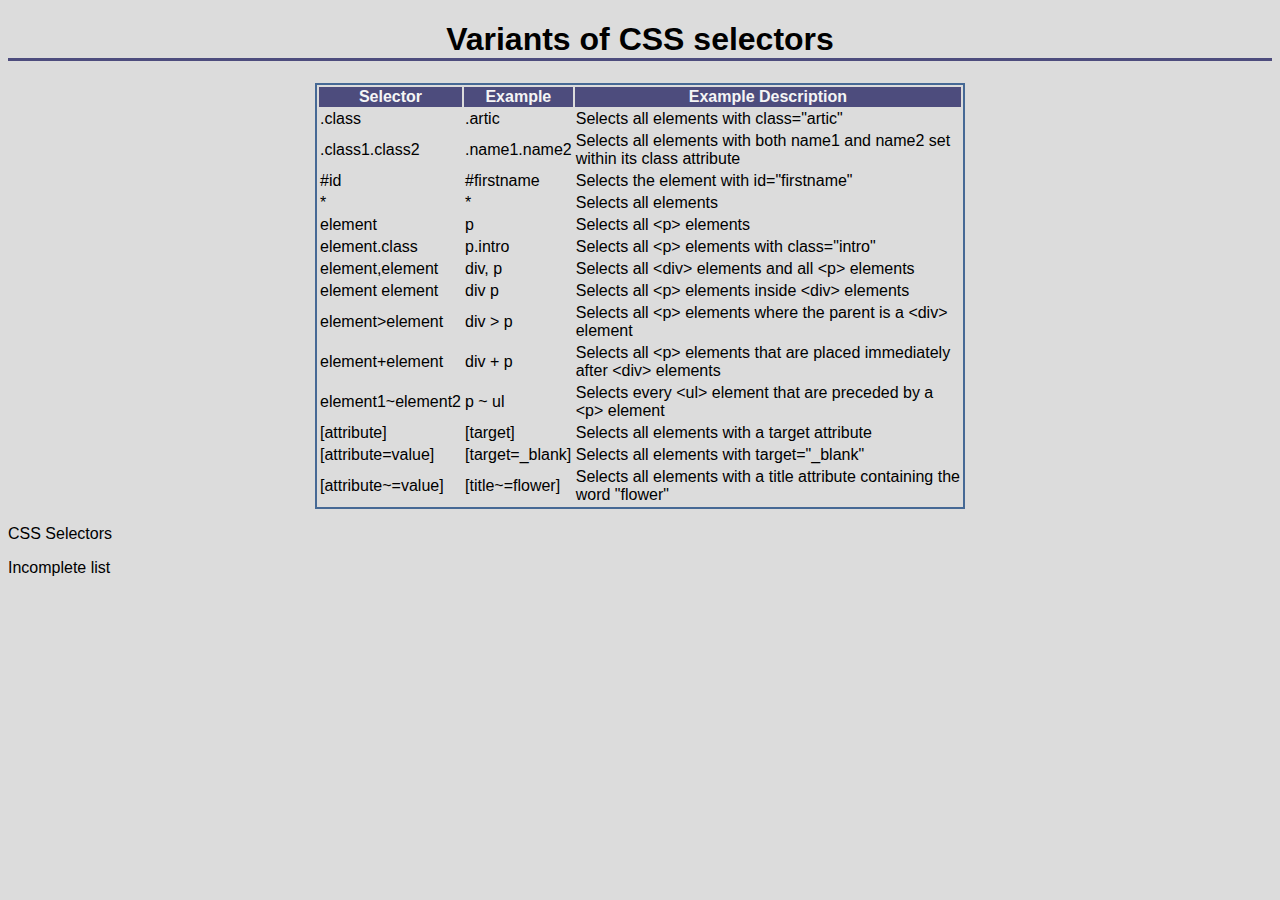
==== css_selectors.html @ 06733497 "Renamed and added examples from forum" ====
<!DOCTYPE html>
<html lang="en">
<head>
    <meta charset="UTF-8">
    <meta http-equiv="X-UA-Compatible" content="IE=edge">
    <meta name="viewport" content="width=device-width, initial-scale=1.0">
    <link rel="stylesheet" href="./src/css/styles.css">
    <title>CSS Selectors</title>
</head>
<body>
    <header>
      <h1>Variants of CSS selectors</h1>
    <main>
      <table>
        <thead>
          <tr>
            <th>Selector</th>
            <th>Example</th>
            <th>Example Description</th>
          </tr>
        </thead>
        <tbody>
           <tr>
              <td class="itali">.class</td>
              <td>.artic</td>
             <td>Selects all elements with <span>class="artic"</span></td> 
          </tr>
          <tr>
              <td class="itali">.class1.class2</td>
              <td>.name1.name2</td>
            <td>Selects all elements with both <span>name1</span> and <span>name2</span> set 
    within its class attribute</td>
          </tr>  
          <tr>
              <td class="itali">#id</td>
              <td class="notranslate">#firstname</td>
            <td>Selects the element with <span>id=&quot;firstname&quot;</span></td>
          </tr> 
          <tr>
              <td class="itali">*</td>
              <td>*</td>
            <td><span>Selects all elements</span></td>
          </tr>
          <tr>
              <td class="itali">element</td>
              <td>p</td>
            <td>Selects all <span>&lt;p&gt;</span> elements</td>
          </tr>
          <tr>
              <td class="itali">element.class</td>
              <td>p.intro</td>
            <td>Selects all <span>&lt;p&gt;</span> elements with <span>class=&quot;intro&quot;</span></td>
          </tr>
          <tr>
              <td class="itali">element,element</td>
              <td>div, p</td>
            <td>Selects all <span>&lt;div&gt;</span> elements and all <span>&lt;p&gt;</span> elements</td>
          </tr>
          <tr>
              <td class="itali">element element</td>
              <td>div p</td>
            <td>Selects all <span>&lt;p&gt;</span> elements inside <span>&lt;div&gt;</span> elements</td>
          </tr>
          <tr>
              <td class="itali">element&gt;element</td>
              <td>div &gt; p</td>
            <td>Selects all <span>&lt;p&gt;</span> elements where the parent is a <span>&lt;div&gt;</span> element</td>
          </tr>
          <tr>
              <td class="itali">element+element</td>
              <td>div + p</td>
            <td>Selects all <span>&lt;p&gt;</span> elements that are placed immediately after <span>&lt;div&gt;</span> elements</td>
          </tr>
          <tr>
              <td class="itali">element1~element2</td>
              <td>p ~ ul</td>
            <td>Selects every <span>&lt;ul&gt;</span> element that are preceded by a <span>&lt;p&gt;</span> element</td>
          </tr>
          <tr>
              <td class="itali">[attribute]</td>
              <td>[target]</td>
            <td>Selects <span>all</span> elements with a <span>target attribute</span></td>
          </tr>
          <tr>
              <td class="itali">[attribute=value]</td>
              <td>[target=_blank]</td>
            <td>Selects all elements with <span>target=&quot;_blank&quot;</span></td>
          </tr>
          <tr>
              <td class="itali">[attribute~=value]</td>
              <td>[title~=flower]</td>
              <td>Selects all elements with a title attribute containing the word <span>&quot;flower&quot;</span></td>
          </tr>
        </tbody>
      </table>
    </main>
    <footer>
      <p class="foot">CSS Selectors</p>
      <p class="continue">Incomplete list</p>
    </footer>
  </body>
</html>
---- src/css/styles.css ----
body {
  font-family: Arial, sans-serif;
  background-color: gainsboro;
}

h1 {
  text-align: center;
  border-bottom: solid #4D4C7D
}

h2 {
  color: #4D4C7D;
  text-align: center;
}

table {
  border: 2px solid #466995;
  width: 650px;
  margin: 0 auto;
}

thead {
  background-color: #4D4C7D;
  color: whitesmoke;
}

td {
  border-top: 1px #466995;
}

.code {
  font-family: monospace;
  background-color: beige;
}
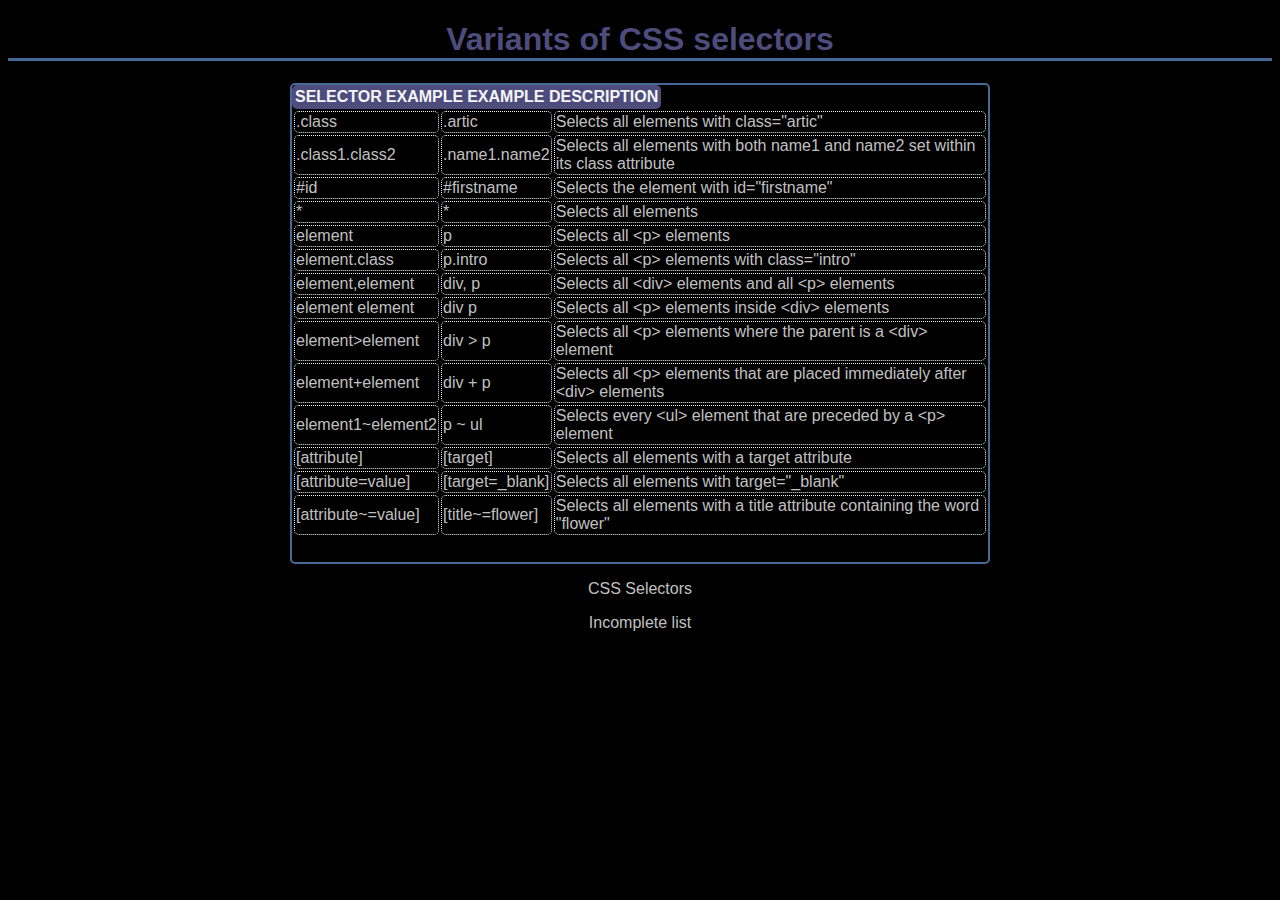
==== commit ff99e707: "Add files via upload" ====
--- a/css_selectors.html
+++ b/css_selectors.html
@@ -1,102 +1,102 @@
-<!DOCTYPE html>
-<html lang="en">
-<head>
-    <meta charset="UTF-8">
-    <meta http-equiv="X-UA-Compatible" content="IE=edge">
-    <meta name="viewport" content="width=device-width, initial-scale=1.0">
-    <link rel="stylesheet" href="./src/css/styles.css">
-    <title>CSS Selectors</title>
-</head>
-<body>
-    <header>
-      <h1>Variants of CSS selectors</h1>
-    <main>
-      <table>
-        <thead>
-          <tr>
-            <th>Selector</th>
-            <th>Example</th>
-            <th>Example Description</th>
-          </tr>
-        </thead>
-        <tbody>
-           <tr>
-              <td class="itali">.class</td>
-              <td>.artic</td>
-             <td>Selects all elements with <span>class="artic"</span></td> 
-          </tr>
-          <tr>
-              <td class="itali">.class1.class2</td>
-              <td>.name1.name2</td>
-            <td>Selects all elements with both <span>name1</span> and <span>name2</span> set 
-    within its class attribute</td>
-          </tr>  
-          <tr>
-              <td class="itali">#id</td>
-              <td class="notranslate">#firstname</td>
-            <td>Selects the element with <span>id=&quot;firstname&quot;</span></td>
-          </tr> 
-          <tr>
-              <td class="itali">*</td>
-              <td>*</td>
-            <td><span>Selects all elements</span></td>
-          </tr>
-          <tr>
-              <td class="itali">element</td>
-              <td>p</td>
-            <td>Selects all <span>&lt;p&gt;</span> elements</td>
-          </tr>
-          <tr>
-              <td class="itali">element.class</td>
-              <td>p.intro</td>
-            <td>Selects all <span>&lt;p&gt;</span> elements with <span>class=&quot;intro&quot;</span></td>
-          </tr>
-          <tr>
-              <td class="itali">element,element</td>
-              <td>div, p</td>
-            <td>Selects all <span>&lt;div&gt;</span> elements and all <span>&lt;p&gt;</span> elements</td>
-          </tr>
-          <tr>
-              <td class="itali">element element</td>
-              <td>div p</td>
-            <td>Selects all <span>&lt;p&gt;</span> elements inside <span>&lt;div&gt;</span> elements</td>
-          </tr>
-          <tr>
-              <td class="itali">element&gt;element</td>
-              <td>div &gt; p</td>
-            <td>Selects all <span>&lt;p&gt;</span> elements where the parent is a <span>&lt;div&gt;</span> element</td>
-          </tr>
-          <tr>
-              <td class="itali">element+element</td>
-              <td>div + p</td>
-            <td>Selects all <span>&lt;p&gt;</span> elements that are placed immediately after <span>&lt;div&gt;</span> elements</td>
-          </tr>
-          <tr>
-              <td class="itali">element1~element2</td>
-              <td>p ~ ul</td>
-            <td>Selects every <span>&lt;ul&gt;</span> element that are preceded by a <span>&lt;p&gt;</span> element</td>
-          </tr>
-          <tr>
-              <td class="itali">[attribute]</td>
-              <td>[target]</td>
-            <td>Selects <span>all</span> elements with a <span>target attribute</span></td>
-          </tr>
-          <tr>
-              <td class="itali">[attribute=value]</td>
-              <td>[target=_blank]</td>
-            <td>Selects all elements with <span>target=&quot;_blank&quot;</span></td>
-          </tr>
-          <tr>
-              <td class="itali">[attribute~=value]</td>
-              <td>[title~=flower]</td>
-              <td>Selects all elements with a title attribute containing the word <span>&quot;flower&quot;</span></td>
-          </tr>
-        </tbody>
-      </table>
-    </main>
-    <footer>
-      <p class="foot">CSS Selectors</p>
-      <p class="continue">Incomplete list</p>
-    </footer>
-  </body>
-</html>
+<!DOCTYPE html>
+<html lang="en">
+<head>
+    <meta charset="UTF-8">
+    <meta http-equiv="X-UA-Compatible" content="IE=edge">
+    <meta name="viewport" content="width=device-width, initial-scale=1.0">
+    <link rel="stylesheet" href="./src/css/styles.css">
+    <title>CSS Selectors</title>
+</head>
+<body>
+    <header>
+      <h1>Variants of CSS selectors</h1>
+    <main>
+      <table>
+        <thead>
+          <tr>
+            <th>Selector</th>
+            <th>Example</th>
+            <th>Example Description</th>
+          </tr>
+        </thead>
+        <tbody>
+           <tr>
+              <td class="itali">.class</td>
+              <td>.artic</td>
+             <td>Selects all elements with <span>class="artic"</span></td> 
+          </tr>
+          <tr>
+              <td class="itali">.class1.class2</td>
+              <td>.name1.name2</td>
+            <td>Selects all elements with both <span>name1</span> and <span>name2</span> set 
+    within its class attribute</td>
+          </tr>  
+          <tr>
+              <td class="itali">#id</td>
+              <td class="notranslate">#firstname</td>
+            <td>Selects the element with <span>id=&quot;firstname&quot;</span></td>
+          </tr> 
+          <tr>
+              <td class="itali">*</td>
+              <td>*</td>
+            <td><span>Selects all elements</span></td>
+          </tr>
+          <tr>
+              <td class="itali">element</td>
+              <td>p</td>
+            <td>Selects all <span>&lt;p&gt;</span> elements</td>
+          </tr>
+          <tr>
+              <td class="itali">element.class</td>
+              <td>p.intro</td>
+            <td>Selects all <span>&lt;p&gt;</span> elements with <span>class=&quot;intro&quot;</span></td>
+          </tr>
+          <tr>
+              <td class="itali">element,element</td>
+              <td>div, p</td>
+            <td>Selects all <span>&lt;div&gt;</span> elements and all <span>&lt;p&gt;</span> elements</td>
+          </tr>
+          <tr>
+              <td class="itali">element element</td>
+              <td>div p</td>
+            <td>Selects all <span>&lt;p&gt;</span> elements inside <span>&lt;div&gt;</span> elements</td>
+          </tr>
+          <tr>
+              <td class="itali">element&gt;element</td>
+              <td>div &gt; p</td>
+            <td>Selects all <span>&lt;p&gt;</span> elements where the parent is a <span>&lt;div&gt;</span> element</td>
+          </tr>
+          <tr>
+              <td class="itali">element+element</td>
+              <td>div + p</td>
+            <td>Selects all <span>&lt;p&gt;</span> elements that are placed immediately after <span>&lt;div&gt;</span> elements</td>
+          </tr>
+          <tr>
+              <td class="itali">element1~element2</td>
+              <td>p ~ ul</td>
+            <td>Selects every <span>&lt;ul&gt;</span> element that are preceded by a <span>&lt;p&gt;</span> element</td>
+          </tr>
+          <tr>
+              <td class="itali">[attribute]</td>
+              <td>[target]</td>
+            <td>Selects <span>all</span> elements with a <span>target attribute</span></td>
+          </tr>
+          <tr>
+              <td class="itali">[attribute=value]</td>
+              <td>[target=_blank]</td>
+            <td>Selects all elements with <span>target=&quot;_blank&quot;</span></td>
+          </tr>
+          <tr>
+              <td class="itali">[attribute~=value]</td>
+              <td>[title~=flower]</td>
+              <td>Selects all elements with a title attribute containing the word <span>&quot;flower&quot;</span></td>
+          </tr>
+        </tbody>
+      </table>
+    </main>
+    <footer>
+      <p class="foot">CSS Selectors</p>
+      <p class="continue">Incomplete list</p>
+    </footer>
+  </body>
+</html>
--- a/src/css/styles.css
+++ b/src/css/styles.css
@@ -1,11 +1,13 @@
 body {
   font-family: Arial, sans-serif;
-  background-color: gainsboro;
+  background-color: black;
+  color: silver;
 }
 
 h1 {
   text-align: center;
-  border-bottom: solid #4D4C7D
+  border-bottom: solid #466995;
+  color: #4D4C7D;
 }
 
 h2 {
@@ -13,22 +15,56 @@
   text-align: center;
 }
 
+p{
+    text-align: center;
+  }
+
 table {
   border: 2px solid #466995;
-  width: 650px;
+  width: 700px;
   margin: 0 auto;
+  border-radius: 5px;
+  display: flex;
+  justify-content: flex-start;
+  flex-wrap: wrap;
+  padding-bottom: 25px;
 }
 
 thead {
   background-color: #4D4C7D;
   color: whitesmoke;
+  border-radius: 5px;
+  text-transform: uppercase
 }
 
 td {
-  border-top: 1px #466995;
+  border: dotted whitesmoke 1px;
+  border-radius: 5px;
 }
 
 .code {
   font-family: monospace;
-  background-color: beige;
+  background-color: #7c0505;
+  color: #F2F2F2;
+  border-radius: 5px;
+}
+
+.concept{
+  background-color: #7c0505;
+  color: #F2F2F2;
+  border-radius: 5px;
+  font-family: monospace;
+}
+
+.description{
+  background-color: #7c0505;
+  color: #F2F2F2;
+  border-radius: 5px;
+  font-family: monospace;
+}
+
+
+.td,
+          .description{
+  background-color: #4D4C7D;
 }